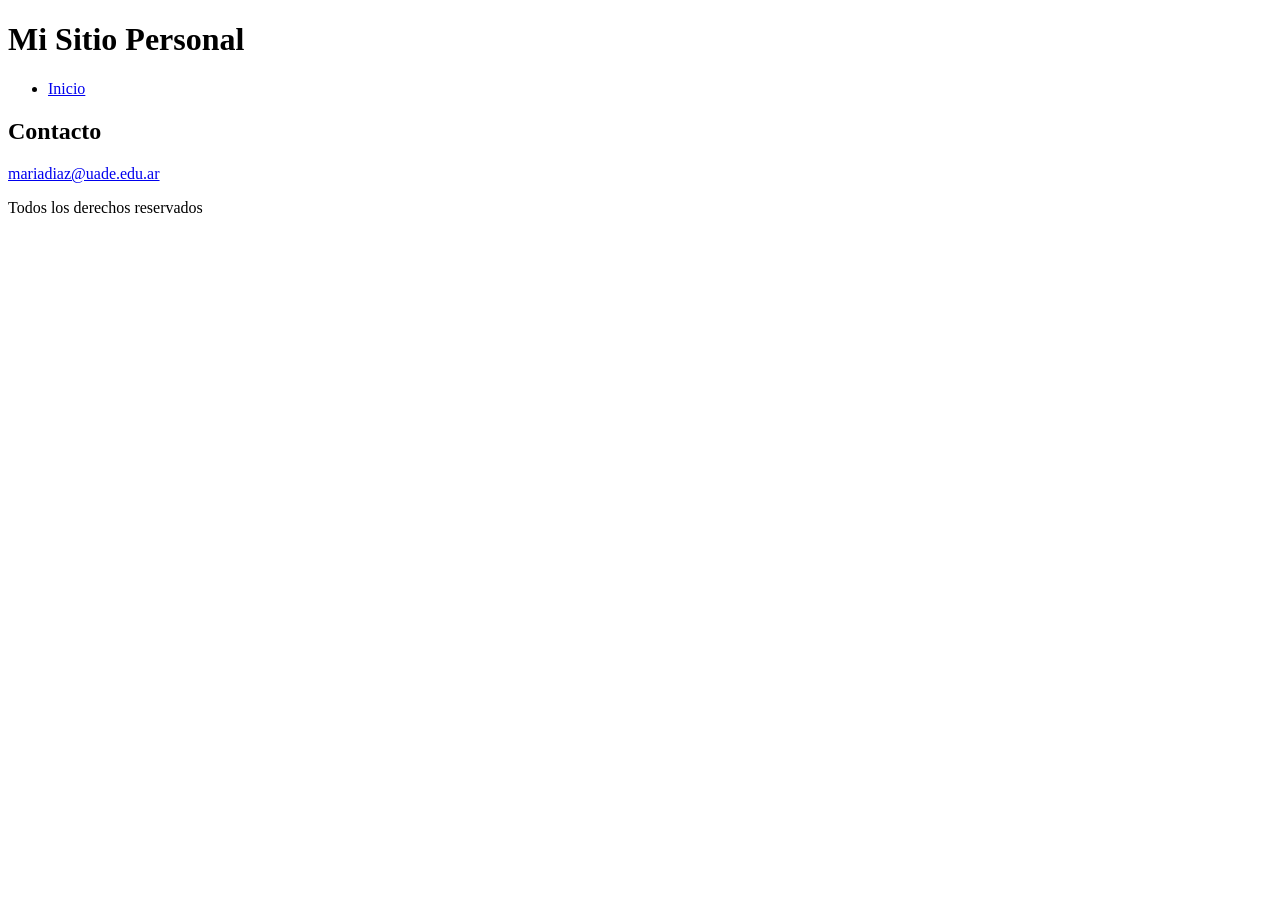
==== contacto.html @ cb4c3335 "Version1" ====
<!DOCTYPE html>
<html lang="es">
<head>
    <meta charset="UTF-8">
    <meta name="viewport" content="width=device-width, initial-scale=1.0">
    <title>Mi primer sitio</title>
</head>
<body>
    <header>
        <h1>Mi Sitio Personal</h1>
        <nav>
            <ul>
                <li><a href="index.html">Inicio</a></li>
            </ul>
        </nav>
    </header>
    <main>
        <h2>Contacto</h2>
        <a href="mailto:mariadiaz@uade.edu.ar">mariadiaz@uade.edu.ar</a>
    </main>
    <footer>
        <p>Todos los derechos reservados</p>
    </footer>
</body>
</html>
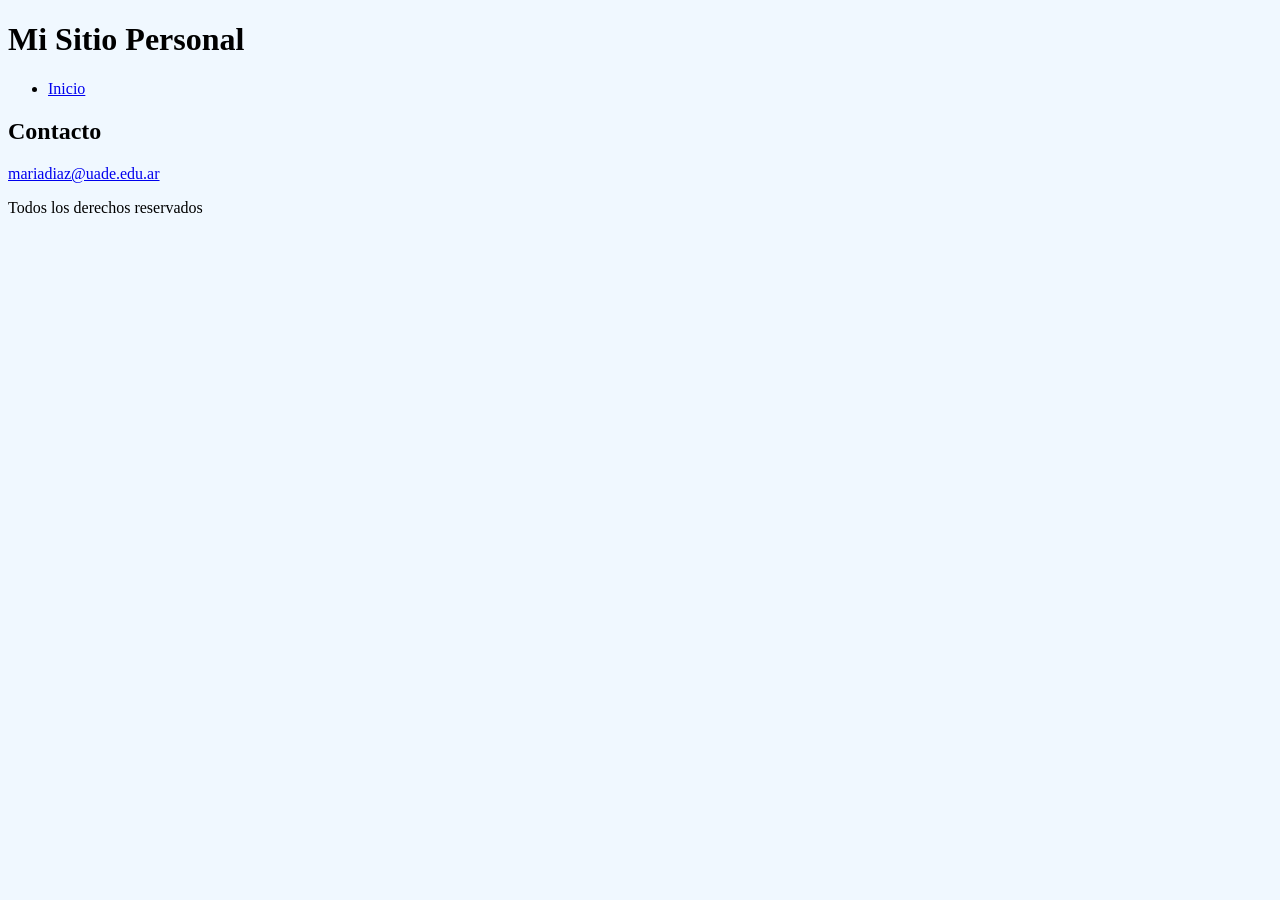
==== commit 8d3d1229: "Version 2 Version 2" ====
--- a/contacto.html
+++ b/contacto.html
@@ -4,8 +4,10 @@
     <meta charset="UTF-8">
     <meta name="viewport" content="width=device-width, initial-scale=1.0">
     <title>Mi primer sitio</title>
+    <link rel="stylesheet" href="estilos/estilo1.css">
 </head>
 <body>
+    <body style="background-color:aliceblue;"></body>
     <header>
         <h1>Mi Sitio Personal</h1>
         <nav>
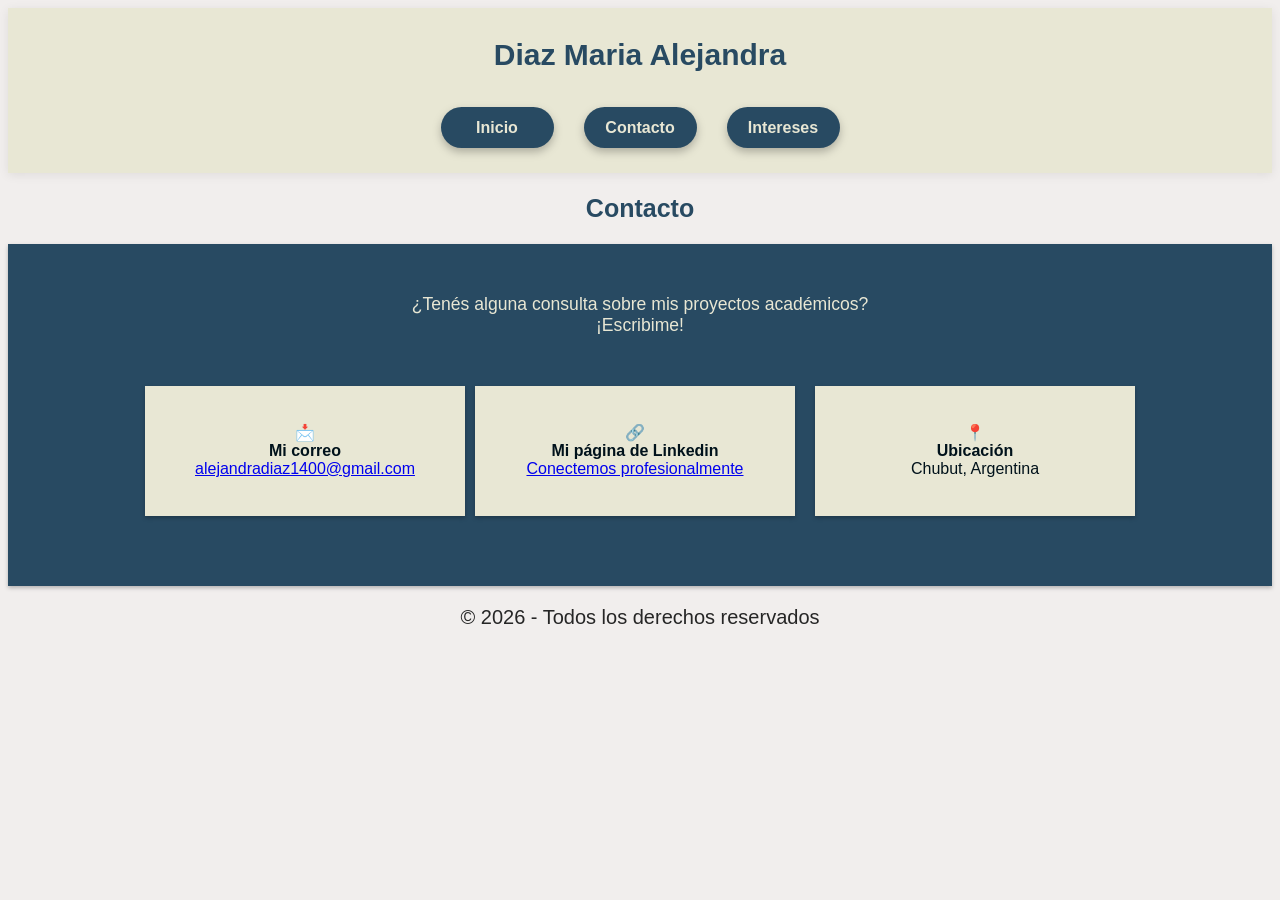
==== commit ad05fffa: "Version 4" ====
--- a/contacto.html
+++ b/contacto.html
@@ -7,21 +7,61 @@
     <link rel="stylesheet" href="estilos/estilo1.css">
 </head>
 <body>
-    <body style="background-color:aliceblue;"></body>
+    <body style="background-color:#F1EEED"></body>
     <header>
-        <h1>Mi Sitio Personal</h1>
-        <nav>
-            <ul>
-                <li><a href="index.html">Inicio</a></li>
+        <h1>Diaz Maria Alejandra</h1>
+         <nav>
+            <ul class="menu">
+                <li class="boton"><a href="index.html">Inicio</a></button></li>
+                <li class="boton"><a href="contacto.html">Contacto</a></button></li>
+                <li class="boton"><a href="intereses.html">Intereses</a></button></li>
             </ul>
         </nav>
     </header>
-    <main>
+
+
+    <main> 
         <h2>Contacto</h2>
-        <a href="mailto:mariadiaz@uade.edu.ar">mariadiaz@uade.edu.ar</a>
+        <div class="seccion">
+<section class="contacto">
+    <p class="frase-contacto">¿Tenés alguna consulta sobre mis proyectos académicos? ¡Escribime!</p>
+        
+        <div class="tarjeta-contacto">
+            <!-- Email -->
+             <div class="datocontacto">
+                <span class="icono">📩</span>
+                <strong>Mi correo</strong>
+            <a href="mailto:tu-correo@ejemplo.com" class="item-contacto">
+                <div class="info">
+                    <span>alejandradiaz1400@gmail.com</span>
+                </div>
+            </a>
+            </div>
+
+            <!-- LinkedIn -->
+            <div class="datocontacto">
+                <span class="icono">🔗</span>
+                <strong>Mi página de Linkedin</strong>
+            <a href="http://www.linkedin.com/in/diaz-maria-alejandra1400" target="_blank" class="item-contacto">
+                <div class="info">
+                    <span>Conectemos profesionalmente</span>
+                </div>
+            </div>    
+            </a>
+            <div class="datocontacto">
+                <span class="icono">📍</span>
+                <strong>Ubicación</strong>
+                <div class="info">
+                    <span>Chubut, Argentina</span>
+                </div>
+            </div>
+        </div>
+    </div>
+</section>
+        </div>
     </main>
     <footer>
-        <p>Todos los derechos reservados</p>
+        <p>© 2026 - Todos los derechos reservados</p>
     </footer>
 </body>
 </html>
--- a/estilos/estilo1.css
+++ b/estilos/estilo1.css
@@ -0,0 +1,370 @@
+h1{
+    font-family: 'Poppins', sans-serif;
+    font-size: 30px;
+    color: #284a62; 
+    text-align: center;
+    margin: 20px;
+}
+
+h2{
+    font-size: 25px;
+    text-align: center;
+    color: #284a62;
+}
+
+p{
+    font-size: 20px;
+}
+header{
+    background-color: #e8e7d4; 
+    padding: 10px 0px;
+    justify-content: center;
+    align-items: center;
+    margin-bottom: 20px;
+    width: 100%;
+    margin: 0;
+    box-shadow: 0 2px 10px rgba(0,0,0,0.08);
+}
+
+ul{
+    font-family:Arial, Helvetica, sans-serif;
+    font-size: 16px;
+    color:black;
+}
+nav{
+    display: flex;
+    justify-content: center;
+    width: 100%;
+}
+body{
+    background-color: #fcfbf7;
+    font-family: sans-serif;
+    color: #262626;
+}
+/* Contenedor Principal */
+.contenedor-principal {
+    background-color:#fcfbf7;
+    display: flex;
+    flex-wrap: wrap;
+    align-items: center; /* Centra verticalmente imagen y texto entre sí */
+    justify-content: center;
+    gap: 50px; /* Más espacio entre columnas */
+    padding: 60px 5%; /* Padding lateral en porcentaje para que respire */
+    max-width: 1600px; /* Aumentamos el máximo para pantallas 4k o anchas */
+    margin: 0 auto;
+    min-height: 80vh; /* Hace que la sección sea alta y no se vea "chica" */
+
+}
+/* Lado Izquierdo */
+.columna-izquierda {
+    flex: 1 1 450px;
+    justify-content: center;
+    align-items: center;
+    display: flex;
+    max-width: 600px;
+}
+
+/* Lado Derecho */
+.columna-derecha {
+    flex: 1.2 1 500px;
+    padding: 40px;
+    display: flex;
+    flex-direction: column;
+    justify-content: center;
+}
+.textovida h4 {
+    font-size: 1.5rem;
+    margin-bottom: 20px;
+    color: #284a62;
+    text-transform: uppercase;
+    letter-spacing: 2px;
+}
+
+.textovida p {
+    font-size: 1.2rem;
+    line-height: 1.8;
+    color: #00121b;
+}
+.tarjeta-vida{
+    background-color: #e8e7d4; 
+    border: 3px solid #bcb68f;
+    border-radius: 30px;
+    padding: 40px;
+    position: relative;
+    box-shadow: 10px 10px 0px #9fa0a4;
+}
+#Cuento{
+    font-family: 'Gill Sans', 'Gill Sans MT', Calibri, 'Trebuchet MS', sans-serif;
+    font-size: 20px;
+    text-align: center;
+    background-color: azure;
+    color: #0E3F4A;
+    width: 100%;
+}
+h4{
+    font-family:Cambria, Cochin, Georgia, Times, 'Times New Roman', serif;
+    text-align: center;
+    color: #284a62;
+}
+footer{
+    text-align: center;
+    
+}
+.imagenestilo{
+    width: 100%;
+    height: auto;
+    max-width: 100%;
+    border-radius: 25px;
+    box-shadow: 0 10px 30px rgba(0,0,0,0.15);
+
+}
+
+#gato{
+    width: 100%;
+    margin: 0;
+    border: 20px;
+    display: flex;
+}
+
+.boton{
+    width: 113px;
+    height: 41px;
+    background: #284a62; 
+    border-radius: 40px;
+    margin: 15px;
+    list-style: none;
+    filter: drop-shadow(0 4px 4px rgba(0, 0, 0, 0.25));
+    display: flex;
+    align-items: center;
+    justify-content: center;
+    font-family:sans-serif;
+}
+
+.boton a{
+    color: #e8e7d4;
+    text-decoration: none;
+    font-weight: 600;
+}
+
+.menu{
+    display: flex;
+    justify-self: center;
+    padding: 0;
+    margin:0;
+}
+
+.seccion{
+    background-color: #284a62;
+    margin: 0px;
+    padding: 50px 20px;
+    box-shadow: 0 2px 4px 0 rgba(0, 0, 0, 0.25);
+}
+
+.datocontacto{
+    background-color: #e8e7d4;
+    padding: 20px;
+    align-items: center;
+    flex-direction: column;
+    display: flex;
+    align-items: center;
+    width: 280px;
+    min-height: 90px;
+    justify-content: center;
+    text-align: center;
+    flex: 0 1 280px;
+    color: #00121b;
+    box-shadow: 0 2px 4px 0 rgba(0, 0, 0, 0.25);
+}
+.frase-contacto{
+    color: #e8e7d4;
+    text-align: center;
+    max-width: 500px;
+    margin: 0 auto 30px;
+    font-size: 1.1rem;
+}
+
+.contacto{
+    margin:0;
+    font-family: Arial, sans-serif;
+    align-items: center;
+    text-align: center;
+    flex-direction: column;
+    display: flex;
+}
+
+.tarjeta-contacto{
+    display: flex;
+    flex-direction: row;
+    flex-wrap: wrap;
+    justify-content: center;
+    align-items: stretch;
+    width: 100%;
+    padding: 20px;
+    gap: 10px;
+    padding: 20px;
+}
+/*Edicion de fotos en intereses*/
+
+.flotante-edicion{
+    display: flex;
+    justify-content: center;
+    gap: 30px;
+    padding: 10px 20 px 30px;
+    flex-wrap: wrap;
+}
+
+.cuadro-edicion{
+    flex: 1 1 300px;
+    max-width: 450px;
+    background-color: #e8e7d4;
+    padding: 15px;
+    flex-direction: column;
+    border-radius: 16px;
+    box-shadow: 0 10px 25px rgba(0,0,0,0.1);
+}
+.cuadro-edicion img{
+    width: 100%;
+    height: 280px;
+    border-radius: 10px;
+    object-fit: cover;
+    display: flex;
+    aspect-ratio: 1 / 1;
+    overflow: hidden;
+    align-items: center;
+}
+.banner-naturaleza{
+    width: 100%;
+    border-radius: 0;
+    max-height: 420px;
+    overflow: hidden;
+    margin-bottom: 10px;
+}
+
+.banner-naturaleza img{
+    width: 100%;
+    height: 420px;
+    object-fit: cover;
+    display: block;
+}
+
+.galeria-gato{
+    display: flex;
+    justify-content: center;
+    gap: 24px;
+    flex-wrap: wrap;
+    padding: 10px 20px 40px;
+}
+
+.cuadro-gato{
+    flex: 1 1 200px;
+    max-width: 280px;
+    background-color: #e8e7d4;
+    border-radius: 20px;
+    overflow: hidden;
+    box-shadow: 0 8px 20px rgba(0,0,0,0.1);
+}
+
+.cuadro-gato img{
+    width: 100%;
+    height: 400px;
+    object-fit: cover;
+    display: block;
+}
+
+/*cuento de terror*/
+
+.tarjeta-cuento{
+    background-color: #284a62;
+    margin: 20px auto;
+    width: 90%;
+    padding: 30px;
+    font-family: 'Times New Roman', Times, serif;
+    border-radius: 20px;
+    border: none;
+    line-height: 1.8;
+    box-shadow: 0 4px 10px rgba(0,0,0,0.1);
+    
+}
+.cuento-etiqueta{
+    font-size: 0.75rem;
+    letter-spacing: 4px;
+    text-transform: uppercase;
+    color: #f7f1ea;
+    margin-bottom: 14px;
+    font-weight: 600;
+    justify-self:center;
+}
+
+.cuento-titulo{
+    justify-self: center;
+    font-weight: 600;
+    color: #e8e7d4;
+}
+.cuento-resumen p {
+    color: white;             /* texto claro legible */
+    font-size: 1rem;
+    line-height: 1.9;
+}
+.cuento-autor{
+    font-style: italic;
+    font-size:large;
+    color: #bcb68f;
+}
+
+.link-cuento{
+    align-items: center;
+    text-decoration: none;
+    font-size:18px;
+    justify-items:center;
+    color: #f2e9e8;
+}
+
+
+@media (max-width: 600px){
+.menu{
+    flex-direction: column;
+    align-items: center;
+    padding:0;
+}
+.boton{
+    width: 200px;
+}
+
+h1{
+    font-size: 32px;
+}
+
+.imagenestilo{
+    width: 90%;
+}
+.tarjeta-contacto{
+    flex-direction: column;
+    align-items: center;
+    width: 100%;
+    gap:12px;
+}
+.datocontacto{
+    width: 85%;
+    max-width: 100%;
+    flex: unset;
+    padding: 14px 20px;
+}
+.textocuento{
+    width: 95%;
+    padding: 20px;
+}
+.cuadro-edicion {
+        flex: 1 1 100%;
+        max-width: 100%;
+}
+.cuadro-gato {
+        flex: 1 1 100%;
+        max-width: 100%;
+}
+ 
+.banner-naturaleza img { height: 220px; }
+ 
+.Tarjeta-cuento {
+        padding: 35px 22px 30px;
+}
+}
